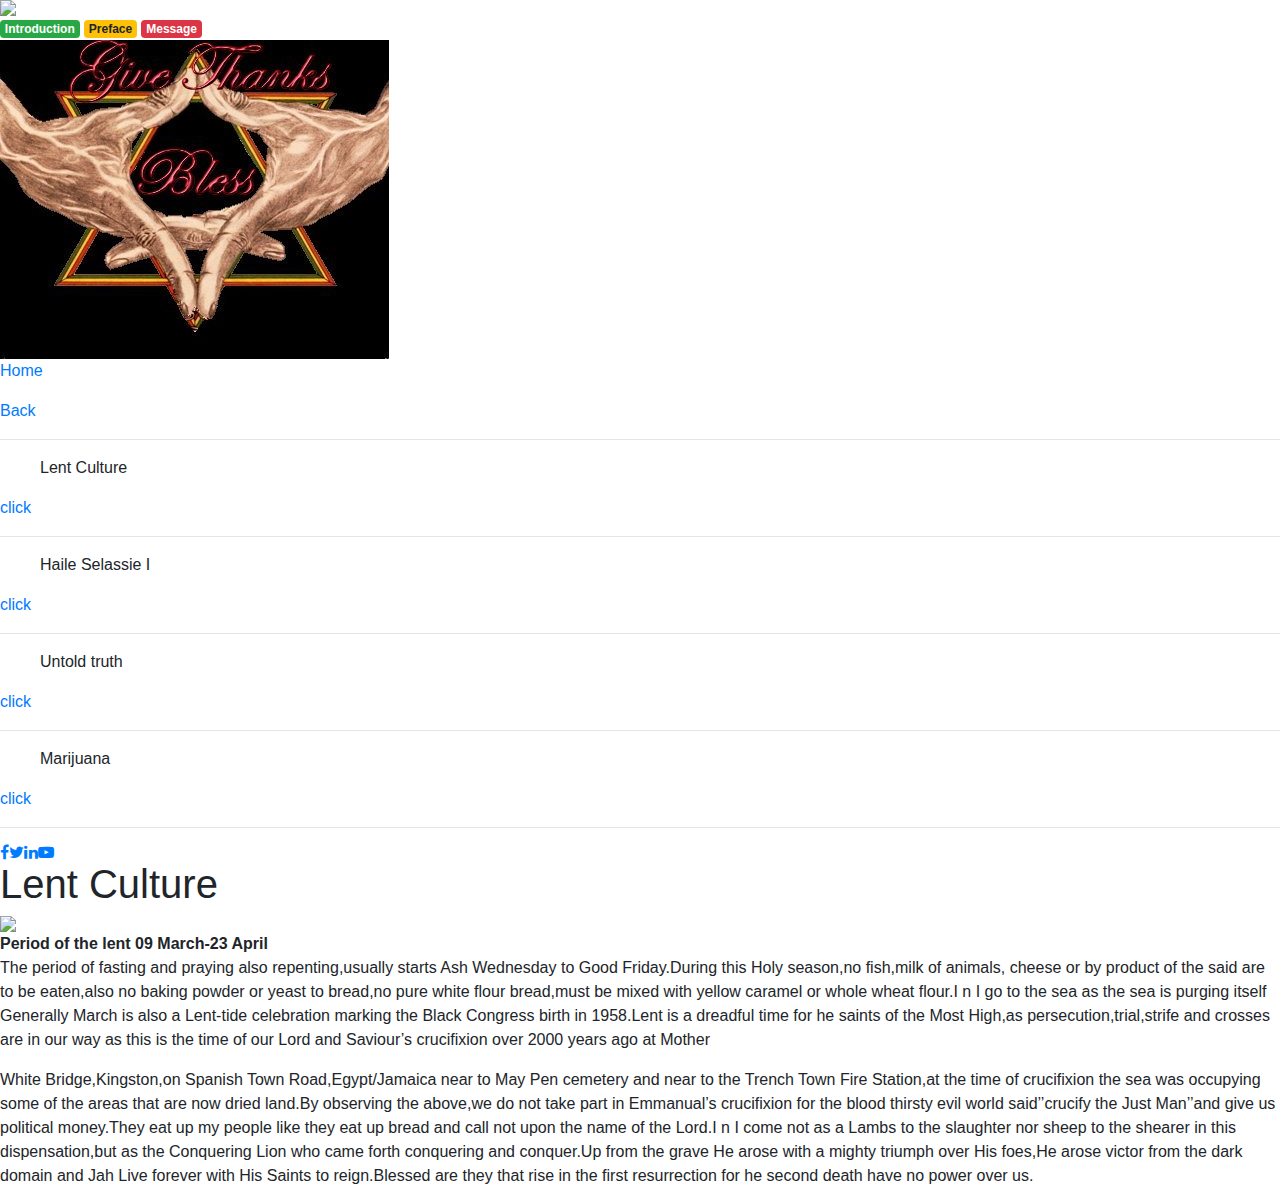
==== index.html @ eb2cd6b0 "Update and rename lent_rasmag.html to index.html" ====
<!DOCTYPE html PUBLIC "-//W3C//DTD XHTML 1.0 Transitional//EN" "http://www.w3.org/TR/xhtml1/DTD/xhtml1-transitional.dtd">
<html xmlns="http://www.w3.org/1999/xhtml">

<head>
    <title>Lent</title>
  <link rel="stylesheet" href="Irasmag.css" />
    <link rel="stylesheet"  href="https://stackpath.bootstrapcdn.com/bootstrap/4.3.1/css/bootstrap.min.css"/>
    <link rel="stylesheet" href="https://stackpath.bootstrapcdn.com/font-awesome/4.7.0/css/font-awesome.min.css"/>
    <script src="https://code.jquery.com/jquery-3.3.1.slim.min.js"></script>
    <script src="https://cdnjs.cloudflare.com/ajax/libs/popper.js/1.14.7/umd/popper.min.js"></script>
    <script src="https://stackpath.bootstrapcdn.com/bootstrap/4.3.1/js/bootstrap.min.js"></script>

</head>
<body>




<div class="header">
    <img src="kamila-mcdonald-2%20(2).jpg">
    <div class="menu">
		    <a href="intro_rasmag.html" class="badge badge-success">Introduction</a>
		    <a href="preface_rasmag.html" class="badge badge-warning">Preface</a>
		    <a href="last_rasmag.html" class="badge badge-danger">Message</a>
		  
	</div>
</div>

<div class="divider">

<div class="left-panel">
    <div class="panel">
        <img src="Da%20fallen_2.jpg">
        <div class="panel-box">
            <p><a href="blaqlayan.html" >Home</a></p>
            <p><a href="irasmag.html" >Back</a></p>
        </div>
    </div>
    <hr />
    <div class="panel">
        <div class="box-content">
            <ul>Lent Culture</ul>
            <a class="buy-btn"  href="lent_rasmag.html" >click</a>
        </div>
    </div>
    <hr />
    <div class="panel">
        <ul>Haile Selassie I</ul>
        <div class="box-content">
            <a class="buy-btn"  href="alive_rasmag.html" >click</a>
        </div>
    </div>
    <hr />
    <div class="panel">
        <div class="box-content">
            <ul>Untold truth </ul>
            <a class="buy-btn"  href="truth_rasmag.html" >click</a>
        </div>
    </div>
    <hr />
    <div class="panel">
        <div class="box-content">
            <ul>Marijuana</ul>
            <a class="buy-btn"  href="callie_rasmag.html" >click</a>
        </div>
    </div>
    
    <hr />

  
    <div class="nav">
		<a href="#"><i class="fa fa-facebook"></i></a>
		<a href="#"><i class="fa fa-twitter"></i></a>
		<a href="#"><i class="fa fa-linkedin"></i></a>
		<a href="#"><i class="fa fa-youtube-play"></i></a>
      
    
  </div>
  
    </div>
</div>


<div class="content"></div>

    <div id="lent">
        <div class="lent">
            <h1>Lent Culture</h1>
            <img src="IMG-20170306-WA0003.jpg">
            <p><b>Period of the lent 09 March-23 April</b><br>
        
            The period of fasting and praying also repenting,usually starts Ash Wednesday to Good Friday.During this Holy season,no fish,milk of animals, cheese or by product of the said are to be eaten,also no baking powder or yeast to bread,no pure white flour bread,must be mixed with yellow caramel or whole wheat flour.I n I go to the sea as the sea is purging itself
                Generally March is also a Lent-tide celebration marking the Black Congress birth in 1958.Lent is a dreadful time for he saints of the Most High,as persecution,trial,strife and crosses are in our way as this is the time of our Lord and Saviour’s crucifixion over 2000 years ago at Mother </p>
                                   </div>
            <div class="stanza">   
                <p>White Bridge,Kingston,on Spanish Town Road,Egypt/Jamaica near to May Pen cemetery and near to the Trench Town Fire Station,at the time of crucifixion the sea was occupying some of the areas that are now dried land.By observing the above,we do not take part in Emmanual’s crucifixion for the blood thirsty evil world said’’crucify the Just Man’’and give us political money.They eat up my people like they eat up bread and call not upon the name of the Lord.I n I come not as a Lambs to the slaughter nor sheep to the shearer in this dispensation,but as the Conquering Lion who came forth conquering and conquer.Up from the grave He arose with a mighty triumph over His foes,He arose victor from the dark domain and Jah Live forever with His Saints to reign.Blessed are they that rise in the first resurrection for he second death have no power over us.</p>
		
        </div>
    </div>

</body>

</html>
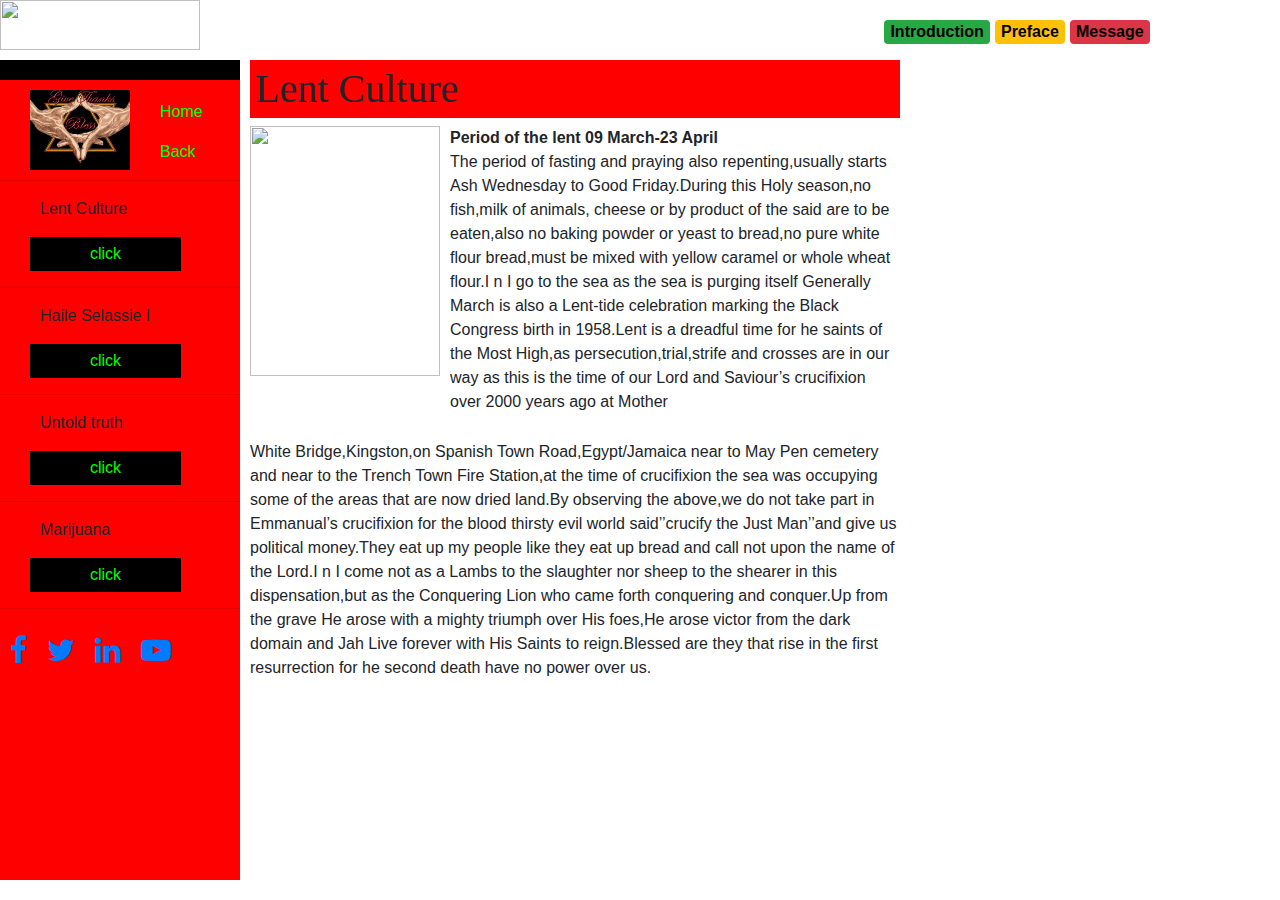
==== commit e67b1318: "Update and rename lent_rasmag.html to index.html" ====
--- a/index.html
+++ b/index.html
@@ -3,7 +3,7 @@
 
 <head>
     <title>Lent</title>
-  <link rel="stylesheet" href="Irasmag.css" />
+  <link rel="stylesheet" href="lent_rasmag.css" />
     <link rel="stylesheet"  href="https://stackpath.bootstrapcdn.com/bootstrap/4.3.1/css/bootstrap.min.css"/>
     <link rel="stylesheet" href="https://stackpath.bootstrapcdn.com/font-awesome/4.7.0/css/font-awesome.min.css"/>
     <script src="https://code.jquery.com/jquery-3.3.1.slim.min.js"></script>
@@ -18,13 +18,14 @@
 
 <div class="header">
     <img src="kamila-mcdonald-2%20(2).jpg">
-    <div class="menu">
-		    <a href="intro_rasmag.html" class="badge badge-success">Introduction</a>
-		    <a href="preface_rasmag.html" class="badge badge-warning">Preface</a>
-		    <a href="last_rasmag.html" class="badge badge-danger">Message</a>
-		  
-	</div>
 </div>
+<div class="menu">
+		<a href="intro_rasmag.html" class="badge badge-success">Introduction</a>
+		<a href="preface_rasmag.html" class="badge badge-warning">Preface</a>
+		<a href="last_rasmag.html" class="badge badge-danger">Message</a>
+
+</div>
+
 
 <div class="divider">
 
@@ -32,8 +33,8 @@
     <div class="panel">
         <img src="Da%20fallen_2.jpg">
         <div class="panel-box">
-            <p><a href="blaqlayan.html" >Home</a></p>
-            <p><a href="irasmag.html" >Back</a></p>
+            <p><a href="index.html" >Home</a></p>
+            <p><a href="prayer_rasmag.html" >Back</a></p>
         </div>
     </div>
     <hr />
--- a/lent_rasmag.css
+++ b/lent_rasmag.css
@@ -0,0 +1,337 @@
+
+body {
+  font-family: "Lato", sans-serif;
+  width: 100%;
+  height: 100%;
+  margin-top:20px;
+  color:white;
+  background-color:;
+}
+.header
+{
+     position: fixed;
+    margin-top: 0px;
+    
+    
+}
+
+@media screen and (max-width:1000px ){
+	.header{
+		margin-left: 55px;
+        
+	}
+}
+.menu a
+{
+	font-size:16px;
+    color: black;
+	font-weight:bold;
+}
+
+.menu
+{
+	margin-right:130px;
+	color:black;
+   margin-top:20px;
+	float: right;
+}
+.header img
+{
+    width: 200px;
+    height: 50px;
+    margin-top: 0px;
+}
+header img{display: inline-block!important;}
+
+@media screen and (max-width:1000px ){
+	.header img{
+		width: 80px;
+        margin-left: -50px;
+        
+	}
+}
+.divider
+{
+    background-color: black;
+    padding: 10px;
+    margin-top: 60px;
+     width: 240px; 
+    height: 20px;
+    position: fixed;
+}
+/*-------------------*/
+
+.left-panel
+{
+    width: 240px;
+    background-color: red;
+    height: 800px;
+    padding: 0px;
+    position: fixed;
+    margin-left: -10px;
+    margin-top: 10px;
+}
+.panel img
+{
+    width: 120px;
+    height: 100px; 
+    padding: 10px;
+    margin-left: 20px;
+}
+.panel-box 
+{
+    margin-left: 150px;
+    margin-top: -80px;
+    
+}
+.panel-box a 
+{
+
+    color: lime;
+	padding: 10px;
+}
+.panel-box a:hover, .buy-btn:hover
+{
+    text-decoration: none;
+    color: white;
+    background-color: lime;
+}
+.buy-btn
+{
+    background-color: black;
+    margin-left: 30px;
+    padding: 5px 60px;
+    color: lime;
+    
+}
+.buy-btn:hover
+{
+    padding: 5px 60px;
+    color: white;
+    background-color: lime;
+}
+.buy-btn{display: inline-block!important;}
+
+@media screen and (max-width:1000px ){
+	.buy-btn{
+		display: inline-block!important;
+        margin-left: 10px;
+        
+	}
+}
+
+@media screen and (max-width:400px ){
+	.buy-btn{
+		display: inline-block!important;
+		float: left;
+		margin:2px;
+		font-size:2em;
+		transition:color linear 0,15s;
+	}
+	a. buy-btn:link,
+	a. buy-btn:visited,
+	a. buy-btn:hover,
+	a. buy-btn:active {
+		text-decoration:none;
+		color:#fff;
+		}
+	}
+.navbar-nav
+{
+	margin-left:0px;
+}
+.nav .fa
+{
+	padding:10px;
+	font-size:30px;
+}
+#navbarNav
+{
+	margin-left:0px;
+    background-color: aqua;
+}
+/*------------------*/
+
+h1
+{
+    background-color: red;
+    padding: 5px;
+    font-family: serif;
+    font-weight: bolder;
+}
+
+h1{display: block!important;}
+
+@media screen and (max-width:1000px ){
+	h1{
+		display: none;
+        margin-left: 0px;
+       width: 230px;      
+	}
+}
+
+@media screen and (max-width:400px ){
+	h1{
+		display: ;
+		float: left;
+		margin:2px;
+		font-size:2em;
+		transition:color linear 0,15s;
+	}
+	a. h1:link,
+	a. h1:visited,
+	a. h1:hover,
+	a. h1:active {
+		text-decoration:none;
+		color:#fff;
+		}
+	}
+
+/*----------Footer----------*/
+#footer
+{
+    background: silver;
+    color: white;
+    padding: 10px;
+    padding-top:20px;
+    margin-top:40px;
+}
+
+/*-------------*/
+ .lent
+{
+    margin-left: 250px;
+    margin-top: 16px;
+    width: 650px;
+    font-size: 16px;
+
+}
+
+.lent {display: inline-block!important;}
+
+@media screen and (max-width:1000px ){
+	.lent {
+		display: inline-block!important;
+        width: 230px;
+        margin-top: 60px;
+        
+	}
+}
+
+@media screen and (max-width:400px ){
+	.lent {
+		display: inline-block!important;
+		float: left;
+		margin:2px;
+		font-size:2em;
+		transition:color linear 0,15s;
+	}
+	a. lent :link,
+	a. lent :visited,
+	a. lent :hover,
+	a. lent :active {
+		text-decoration:none;
+		color:#fff;
+		}
+	}
+.lent img
+{
+    height: 250px;
+    width: 190px;
+    
+}
+.lent img{display: inline-block!important;}
+
+@media screen and (max-width:1000px ){
+	.lent img{
+		display: inline-block!important;
+        margin-top:-1080px;
+        margin-left: 10px;
+        
+	}
+}
+
+@media screen and (max-width:400px ){
+	.lent img{
+		display: inline-block!important;
+		float: left;
+		margin:2px;
+		font-size:2em;
+		transition:color linear 0,15s;
+	}
+	a. lent img:link,
+	a. lent img:visited,
+	a. lent img:hover,
+	a. lent img:active {
+		text-decoration:none;
+		color:#fff;
+		}
+	}
+ .lent p
+{
+    margin-left: 200px;
+    margin-top: -250px;
+}
+.lent p{display: inline-block!important;}
+
+@media screen and (max-width:1000px ){
+	.lent p{
+		display: inline-block!important;
+        margin-left: -200px;
+        width: 200px;
+        margin-top: 220px;
+        
+	}
+}
+
+@media screen and (max-width:400px ){
+	.lent p{
+		display: inline-block!important;
+		float: left;
+		margin:2px;
+		font-size:2em;
+		transition:color linear 0,15s;
+	}
+	a. lent p:link,
+	a. lent p:visited,
+	a. lent p:hover,
+	a. lent p:active {
+		text-decoration:none;
+		color:#fff;
+		}
+	}
+.stanza
+{
+    margin-left: 250px;
+    margin-top: 10px;
+    width: 650px;
+    font-size: 16px;
+}
+.stanza{display: inline-block!important;}
+
+@media screen and (max-width:1000px ){
+	.stanza{
+		display: inline-block!important;
+        margin-left: 250px;
+        width: 200px;
+        margin-top:0px;
+        
+	}
+}
+
+@media screen and (max-width:400px ){
+	.stanza{
+		display: inline-block!important;
+		float: left;
+		margin:2px;
+		font-size:2em;
+		transition:color linear 0,15s;
+	}
+	a. stanza:link,
+	a. stanza:visited,
+	a. stanza:hover,
+	a. stanza:active {
+		text-decoration:none;
+		color:#fff;
+		}
+	}